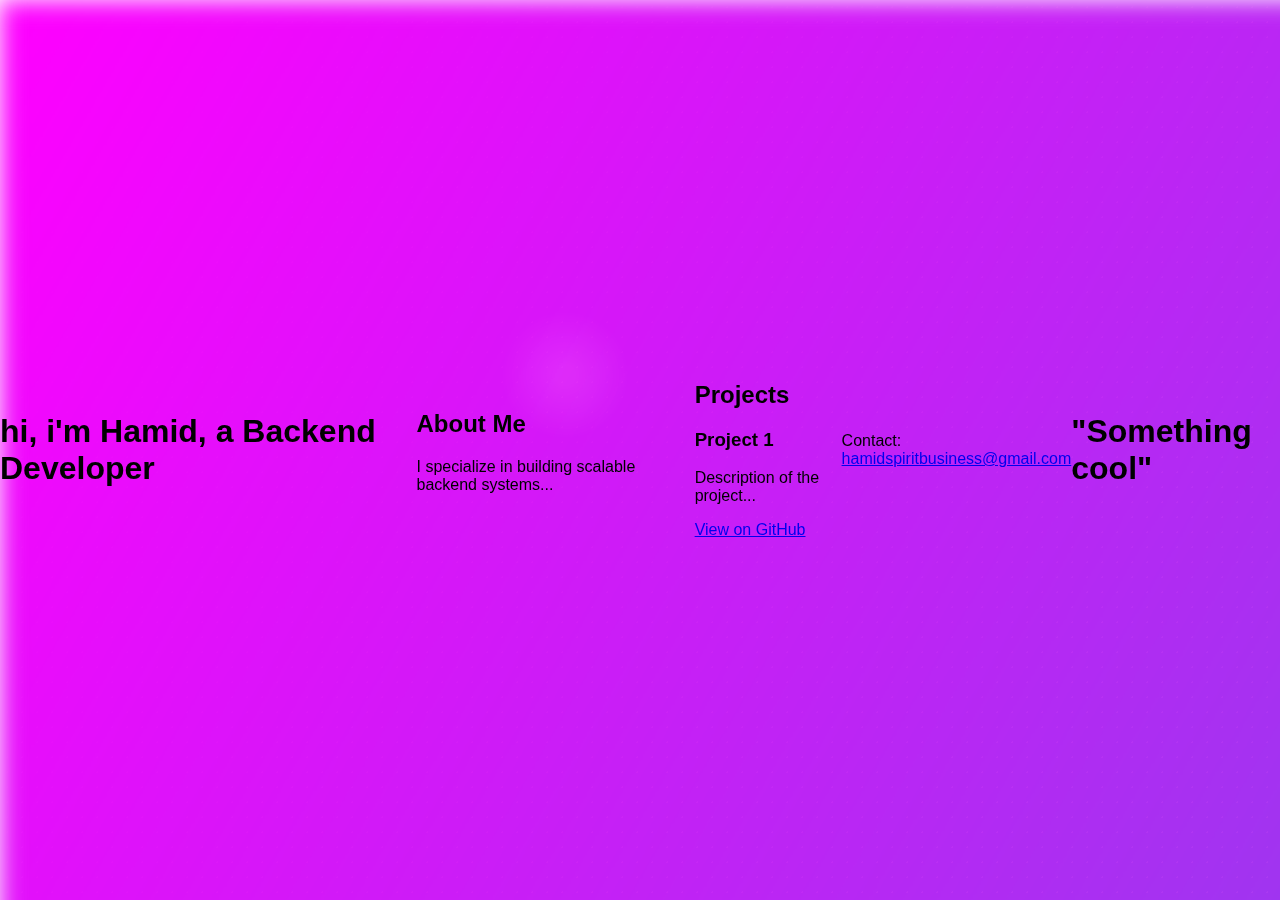
==== index.html @ bb2de317 "boilerplate index.html" ====
<!DOCTYPE html>
<html lang="en">
<head>
    <meta charset="UTF-8">
    <meta name="viewport" content="width=device-width, initial-scale=1.0">
    <link rel="stylesheet" href="style.css">
    <title>Spirit</title>
</head>
<body>
  <div class="background"></div>
  <div class="background-overlay"></div>
  <div class="cursor-highlight" id="cursor"></div>

  <header>
      <div id="introdution">
        <h1>hi, i'm Hamid, a Backend Developer</h1>
      </div>
      <!-- <p>Welcome to my portfolio. Check out my projects!</p>
      <button><a href="#projects">See Projects</a></button> -->
  </header>

  <section id="about">
      <h2>About Me</h2>
      <p>I specialize in building scalable backend systems...</p>
  </section>

  <section id="projects">
      <h2>Projects</h2>
      <!-- You could use a template engine like EJS to dynamically load projects -->
      <div class="project">
          <h3>Project 1</h3>
          <p>Description of the project...</p>
          <a href="https://github.com/" target="_blank">View on GitHub</a>
      </div>
  </section>

  <footer>
      <p>Contact: <a href="hamidspiritbusiness@gmail.com">hamidspiritbusiness@gmail.com</a></p>
  </footer>
  <h1>"Something cool"</h1>
  <div id="about_me"> </div>
  <div id="my_skills"></div>
  <div id="projects"></div>
  <div id="blog"></div>
  <div id="contact"></div>
  <script src="script.js"></script>
</body>
</html>
---- style.css ----
body {
    margin: 0;
    height: 100vh;
    overflow: hidden;
    display: flex;
    justify-content: center;
    align-items: center;
    font-family: Arial, sans-serif;
}

.background {
    position: fixed;
    top: 0;
    left: 0;
    width: 200%;
    height: 200%;
    background: linear-gradient(120deg, magenta, royalblue);
    background-size: cover;
    animation: colorShift 5s ease-in-out infinitee;
    filter: blur(12px);
    z-index: -2;
}

.background-overlay {
    position: fixed;
    top: 0;
    left: 0;
    width: 100%;
    height: 100%;
    background: radial-gradient(circle, rgba(255, 255, 255, 0.1) 1px, transparent 1px);
    background-size: 15px 15px;
    mix-blend-mode: overlay;
    z-index: -1;
}

.cursor-highlight {
    position: fixed;
    width: 150px;
    height: 150px;
    background: radial-gradient(circle, rgba(255, 255, 255, 0.4) 10%, transparent 60%);
    border-radius: 50%;
    pointer-events: none;
    transform: translate(-50%, -50%);
    mix-blend-mode: soft-light;
    z-index: -1;
}

@keyframes colorShift {
    0% { background-position: 0% 50%; }
    25% { background-position: 50% 75%; background-color: rgba(255, 0, 255, 0.8); }
    50% { background-position: 100% 50%; }
    75% { background-position: 50% 25%; }
    100% { background-position: 0% 50%; }
}
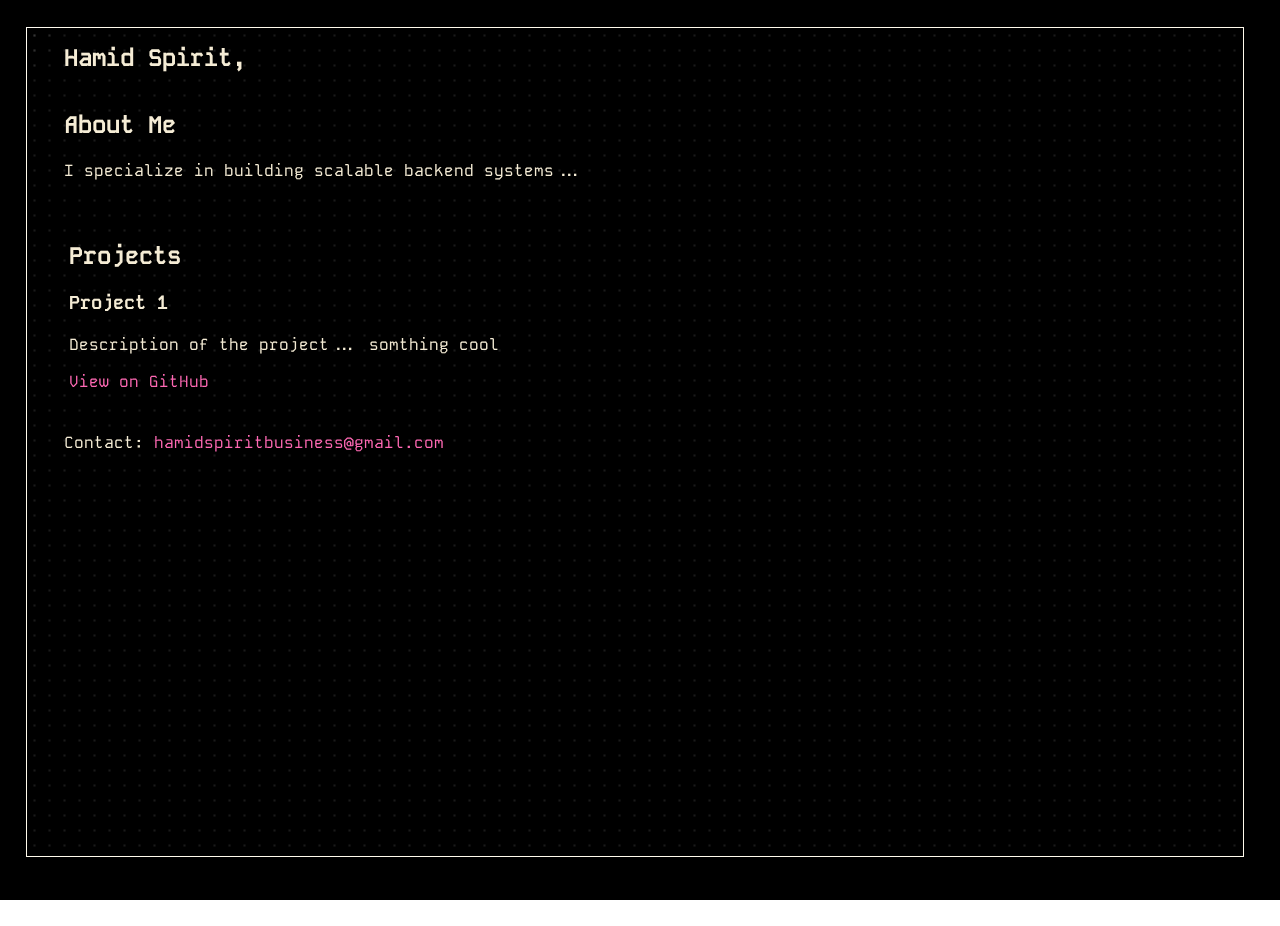
==== commit 21213376: "style" ====
--- a/index.html
+++ b/index.html
@@ -4,6 +4,9 @@
     <meta charset="UTF-8">
     <meta name="viewport" content="width=device-width, initial-scale=1.0">
     <link rel="stylesheet" href="style.css">
+    <link rel="preconnect" href="https://fonts.googleapis.com">
+    <link rel="preconnect" href="https://fonts.gstatic.com" crossorigin>
+    <link href="https://fonts.googleapis.com/css2?family=Cairo+Play:wght@200..1000&family=Kode+Mono:wght@400..700&family=Noto+Sans+Old+Persian&family=Pixelify+Sans:wght@400..700&family=Rubik:ital,wght@0,300..900;1,300..900&family=Ubuntu+Mono:ital,wght@0,400;0,700;1,400;1,700&display=swap" rel="stylesheet">
     <title>Spirit</title>
 </head>
 <body>
@@ -11,38 +14,36 @@
   <div class="background-overlay"></div>
   <div class="cursor-highlight" id="cursor"></div>
 
-  <header>
-      <div id="introdution">
-        <h1>hi, i'm Hamid, a Backend Developer</h1>
-      </div>
-      <!-- <p>Welcome to my portfolio. Check out my projects!</p>
-      <button><a href="#projects">See Projects</a></button> -->
-  </header>
+  <main>
 
-  <section id="about">
-      <h2>About Me</h2>
-      <p>I specialize in building scalable backend systems...</p>
-  </section>
+    <div id="introdution">
+        <h1>Hamid Spirit,</h1>
+    </div>
+    <!-- <p>Welcome to my portfolio. Check out my projects!</p>
+    <button><a href="#projects">See Projects</a></button> -->
 
-  <section id="projects">
-      <h2>Projects</h2>
-      <!-- You could use a template engine like EJS to dynamically load projects -->
-      <div class="project">
-          <h3>Project 1</h3>
-          <p>Description of the project...</p>
-          <a href="https://github.com/" target="_blank">View on GitHub</a>
-      </div>
-  </section>
+    <div id="about_me">
+        <h2>About Me</h2>
+        <p>I specialize in building scalable backend systems...</p>
+    </div>
 
-  <footer>
-      <p>Contact: <a href="hamidspiritbusiness@gmail.com">hamidspiritbusiness@gmail.com</a></p>
+    <section id="projects">
+        <h2>Projects</h2>
+        <!-- You could use a template engine like EJS to dynamically load projects -->
+        <div class="project">
+            <h3>Project 1</h3>
+            <p>Description of the project...  somthing cool</p>
+            <a href="https://github.com/hamidspirit" target="_blank">View on GitHub</a>
+        </div>
+    </section>
+  </main>
+
+  <footer id="info">
+      <p>Contact: <a href="mailto:hamidspiritbusiness@gmail.com">hamidspiritbusiness@gmail.com</a></p>
   </footer>
-  <h1>"Something cool"</h1>
-  <div id="about_me"> </div>
-  <div id="my_skills"></div>
-  <div id="projects"></div>
+
   <div id="blog"></div>
-  <div id="contact"></div>
   <script src="script.js"></script>
+
 </body>
 </html>--- a/style.css
+++ b/style.css
@@ -1,43 +1,69 @@
+* {
+    text-decoration: none;
+}
+
+* :link{
+    color: hotpink;
+}
+
+* :visited{
+    color: #578E7E;
+}
+
 body {
     margin: 0;
     height: 100vh;
     overflow: hidden;
-    display: flex;
-    justify-content: center;
-    align-items: center;
-    font-family: Arial, sans-serif;
+    font-family:"Kode Mono", Arial, sans-serif;
+    font-weight: 300;
+    color: #F5ECD5;
 }
 
 .background {
     position: fixed;
     top: 0;
     left: 0;
-    width: 200%;
-    height: 200%;
-    background: linear-gradient(120deg, magenta, royalblue);
+    width: 100%;
+    height: 100%;
+    background: #000000;
     background-size: cover;
-    animation: colorShift 5s ease-in-out infinitee;
-    filter: blur(12px);
+    /* animation: colorShift 5s ease-in-out infinite; */
     z-index: -2;
 }
 
 .background-overlay {
     position: fixed;
+    top: 3%;
+    left: 2%;
+    width: 95%;
+    height: 92%;
+
+    border: solid #FFFAEC;
+    border-radius: 0%;
+    border-width: 0.11rem;
+
+    background: radial-gradient(circle, rgba(255, 255, 255, 0.1) 0.2px, transparent 2px);
+    background-size: 15px 15px;
+    /* mix-blend-mode: overlay; */
+
+    /* animation: pan 180s linear infinite; */
+    z-index: -2;
+}
+
+canvas{
+    position: inherit;
     top: 0;
     left: 0;
+
     width: 100%;
     height: 100%;
-    background: radial-gradient(circle, rgba(255, 255, 255, 0.1) 1px, transparent 1px);
-    background-size: 15px 15px;
-    mix-blend-mode: overlay;
-    z-index: -1;
 }
 
 .cursor-highlight {
     position: fixed;
     width: 150px;
     height: 150px;
-    background: radial-gradient(circle, rgba(255, 255, 255, 0.4) 10%, transparent 60%);
+    background: radial-gradient(circle, rgb(255, 255, 255) 10%, transparent 60%);
     border-radius: 50%;
     pointer-events: none;
     transform: translate(-50%, -50%);
@@ -45,10 +71,53 @@
     z-index: -1;
 }
 
-@keyframes colorShift {
+/* animmation */
+@keyframes pan {
+    0% {
+    background-position: 0% 0%;
+  }
+  100% {
+    background-position: 100% 0%;
+  }
+}
+
+/* @keyframes colorShift {
     0% { background-position: 0% 50%; }
     25% { background-position: 50% 75%; background-color: rgba(255, 0, 255, 0.8); }
     50% { background-position: 100% 50%; }
     75% { background-position: 50% 25%; }
     100% { background-position: 0% 50%; }
+} */
+
+
+
+/* main  */
+
+#introdution {
+    display: flex;
+    align-items: center;
+
+    margin-left: 5%;
+    margin-top: 2%;
+
+    font-size: 12px;
+    font-weight: 200;
+}
+
+
+/* about me styels */
+#about_me{
+    align-items: center;
+
+    margin-left: 5%;
+}
+
+#projects {
+    margin: 5px 5px;
+    padding: 24px 64px;
+
+}
+
+#info {
+    margin-left: 5%;
 }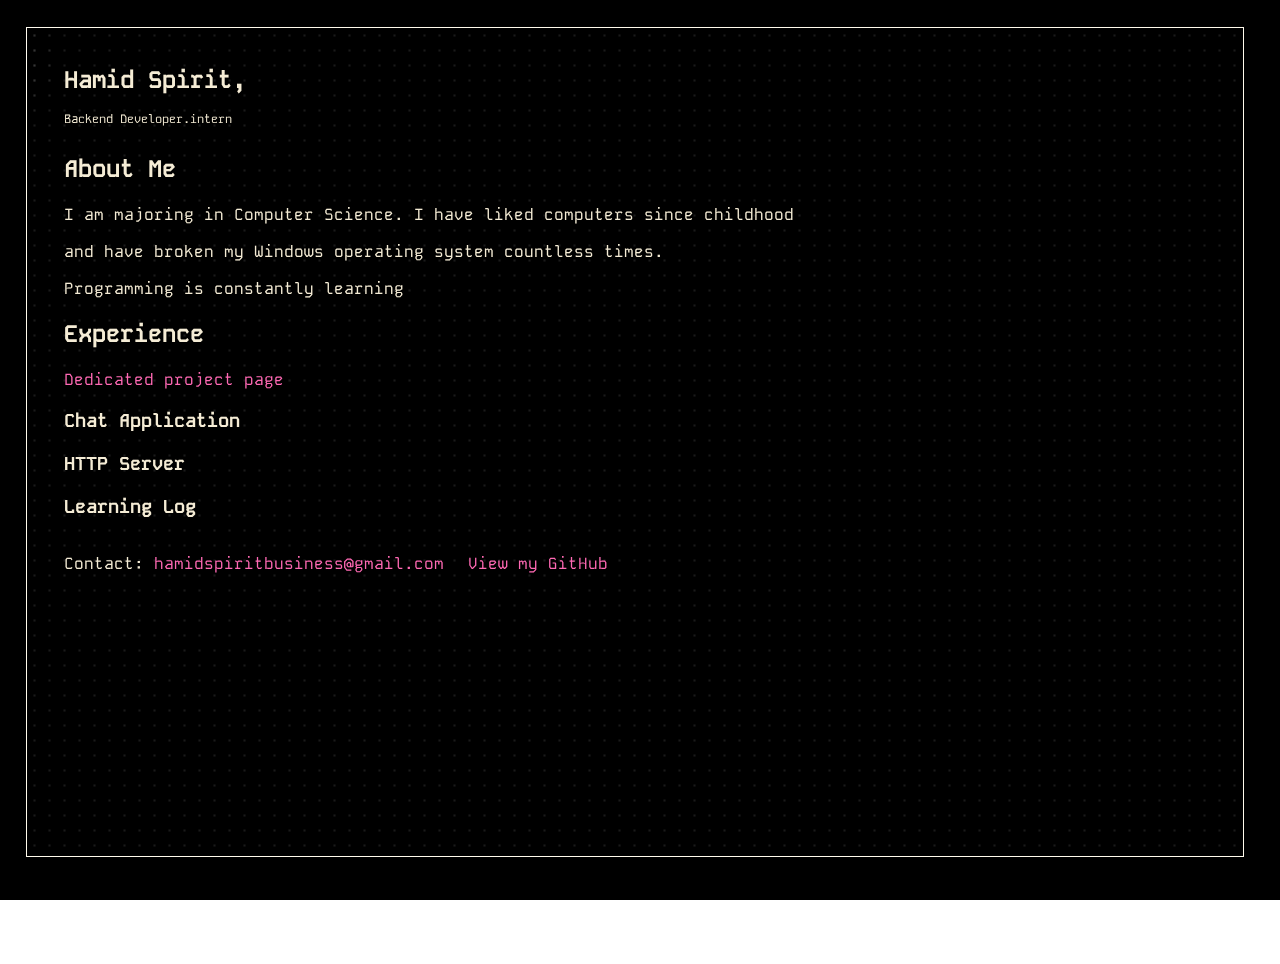
==== commit e3e4badd: "finished landing page" ====
--- a/index.html
+++ b/index.html
@@ -18,28 +18,30 @@
 
     <div id="introdution">
         <h1>Hamid Spirit,</h1>
+        <p>Backend Developer.intern</p>
     </div>
-    <!-- <p>Welcome to my portfolio. Check out my projects!</p>
-    <button><a href="#projects">See Projects</a></button> -->
 
     <div id="about_me">
         <h2>About Me</h2>
-        <p>I specialize in building scalable backend systems...</p>
+
+        <p>I am majoring in Computer Science. I have liked computers since childhood</p>
+        <p> and have broken my Windows operating system countless times.</p>
+        <p>Programming is constantly learning</p>
     </div>
 
-    <section id="projects">
-        <h2>Projects</h2>
-        <!-- You could use a template engine like EJS to dynamically load projects -->
-        <div class="project">
-            <h3>Project 1</h3>
-            <p>Description of the project...  somthing cool</p>
-            <a href="https://github.com/hamidspirit" target="_blank">View on GitHub</a>
-        </div>
+    <section id="experience">
+        <h2>Experience</h2>
+        <a href="projects.html" >Dedicated project page</a>
+        
+        <h3>Chat Application</h3>
+        <h3>HTTP Server</h3>
+        <h3>Learning Log</h3>
     </section>
   </main>
 
   <footer id="info">
-      <p>Contact: <a href="mailto:hamidspiritbusiness@gmail.com">hamidspiritbusiness@gmail.com</a></p>
+      <p>Contact: <a href="hamidspiritbusiness@gmail.com" id="gmail">hamidspiritbusiness@gmail.com</a></p>
+      <a href="https://github.com/hamidspirit" target="_blank" id="github_link">View my GitHub</a>
   </footer>
 
   <div id="blog"></div>
--- a/style.css
+++ b/style.css
@@ -19,6 +19,7 @@
     color: #F5ECD5;
 }
 
+/* General style of page */
 .background {
     position: fixed;
     top: 0;
@@ -27,8 +28,7 @@
     height: 100%;
     background: #000000;
     background-size: cover;
-    /* animation: colorShift 5s ease-in-out infinite; */
-    z-index: -2;
+    z-index: -5;
 }
 
 .background-overlay {
@@ -37,6 +37,7 @@
     left: 2%;
     width: 95%;
     height: 92%;
+    overflow: hidden;
 
     border: solid #FFFAEC;
     border-radius: 0%;
@@ -44,20 +45,12 @@
 
     background: radial-gradient(circle, rgba(255, 255, 255, 0.1) 0.2px, transparent 2px);
     background-size: 15px 15px;
-    /* mix-blend-mode: overlay; */
+    mix-blend-mode: screen;
 
-    /* animation: pan 180s linear infinite; */
-    z-index: -2;
+    pointer-events: none;
+    z-index: -1;
 }
 
-canvas{
-    position: inherit;
-    top: 0;
-    left: 0;
-
-    width: 100%;
-    height: 100%;
-}
 
 .cursor-highlight {
     position: fixed;
@@ -71,6 +64,50 @@
     z-index: -1;
 }
 
+
+
+
+/* Main body of text and content*/
+
+#introdution {
+    align-items: center;
+
+    margin-left: 5%;
+    margin-top: 5%;
+    margin-bottom: 2%;
+
+    font-size: 12px;
+    font-weight: 200;
+}
+
+
+#about_me{
+    align-items: center;
+
+    margin-bottom: 1%;
+    margin-left: 5%;
+}
+
+#experience {
+    margin-left: 5%;
+    /* padding: 24px 64px; */
+
+}
+
+#info {
+    margin-left: 5%;
+    display: flex;
+    align-items: center;
+}
+
+#github_link {
+    margin-left: 2%;
+}
+
+#gmail{
+    pointer-events: none;
+}
+
 /* animmation */
 @keyframes pan {
     0% {
@@ -79,45 +116,4 @@
   100% {
     background-position: 100% 0%;
   }
-}
-
-/* @keyframes colorShift {
-    0% { background-position: 0% 50%; }
-    25% { background-position: 50% 75%; background-color: rgba(255, 0, 255, 0.8); }
-    50% { background-position: 100% 50%; }
-    75% { background-position: 50% 25%; }
-    100% { background-position: 0% 50%; }
-} */
-
-
-
-/* main  */
-
-#introdution {
-    display: flex;
-    align-items: center;
-
-    margin-left: 5%;
-    margin-top: 2%;
-
-    font-size: 12px;
-    font-weight: 200;
-}
-
-
-/* about me styels */
-#about_me{
-    align-items: center;
-
-    margin-left: 5%;
-}
-
-#projects {
-    margin: 5px 5px;
-    padding: 24px 64px;
-
-}
-
-#info {
-    margin-left: 5%;
 }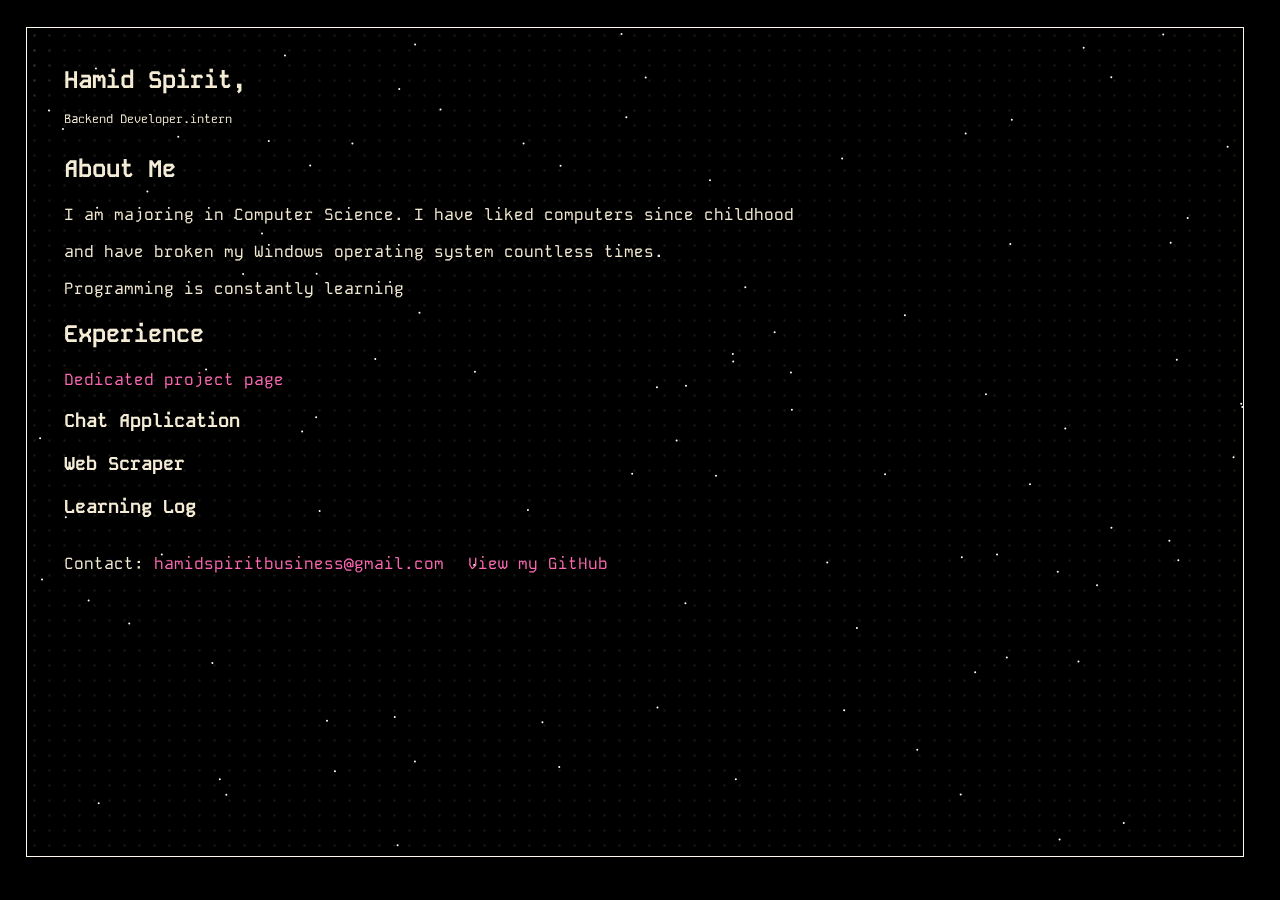
==== commit c04124f2: "change projects" ====
--- a/index.html
+++ b/index.html
@@ -3,6 +3,7 @@
 <head>
     <meta charset="UTF-8">
     <meta name="viewport" content="width=device-width, initial-scale=1.0">
+    <link rel="icon" type="image/x-icon" href="/favicon.ico">
     <link rel="stylesheet" href="style.css">
     <link rel="preconnect" href="https://fonts.googleapis.com">
     <link rel="preconnect" href="https://fonts.gstatic.com" crossorigin>
@@ -34,7 +35,7 @@
         <a href="projects.html" >Dedicated project page</a>
         
         <h3>Chat Application</h3>
-        <h3>HTTP Server</h3>
+        <h3>Web Scraper</h3>
         <h3>Learning Log</h3>
     </section>
   </main>
@@ -48,4 +49,4 @@
   <script src="script.js"></script>
 
 </body>
-</html>+</html>
--- a/style.css
+++ b/style.css
@@ -12,8 +12,8 @@
 
 body {
     margin: 0;
-    height: 100vh;
-    overflow: hidden;
+    /* height: 100vh; */
+    overflow: auto;
     font-family:"Kode Mono", Arial, sans-serif;
     font-weight: 300;
     color: #F5ECD5;
@@ -67,7 +67,7 @@
 
 
 
-/* Main body of text and content*/
+/* Main body of text and content index.html*/
 
 #introdution {
     align-items: center;
@@ -106,6 +106,128 @@
 
 #gmail{
     pointer-events: none;
+}
+
+/* styling for project.html */
+
+.cards {
+    position: relative;
+    left: 5%;
+    width: 90%;
+    gap: 1rem;
+    display: flex;
+    flex-direction: row;
+    /* flex-wrap: nowrap; */
+    justify-content: center;
+    align-items: center;
+
+    /* scale: 0.9; */
+    transition: opacity 0.6s ease, transform 0.6s ease;   
+    z-index: 2;
+}
+
+/* for mobile */
+@media (max-width: 800px){
+    .cards{
+        flex-direction: column;
+        padding-bottom: 6%;
+    }
+    
+    /* Disabling hover effect */
+    
+    .link{
+        /* transform: none; */
+        background-color: transparent;
+        color: hotpink;
+    }
+    .card:active {
+        transform: scale(1.05); /* Use active state instead of hover */
+    }
+}
+
+
+.card a{
+    color: transparent;
+    font-weight: bold;
+    transition: color 0.2s ease;
+}
+
+.cards :hover{
+    transform: scale(1.05);
+    color: #1b1a1a;
+    background-color: rgba(255, 105, 180 , 0.7);
+    opacity: 1;
+}
+
+.cards :hover a{
+    background-color: transparent;
+    color: rgba(87, 142, 122, 1);
+}
+
+.cards h1:hover{
+    background-color: transparent;
+}
+
+.cards p:hover{
+    background-color: transparent;
+}
+
+.cards strong:hover{
+    background-color: transparent;
+}
+
+.card {
+    display: flex;
+    flex-direction: column;
+    flex-wrap: nowrap;
+    /* justify-content: center; */
+    align-items: center;
+
+    height: fit-content;
+    width: 50%;
+    background-color:rgba(87, 142, 122, 0.9);
+    box-shadow: 0 4px 6px rgba(231, 228, 228, 0.1) ;
+    margin: 5% 5% 5% 5%;
+    padding-bottom: 10px;
+    gap: 1rem;
+    transition: transform 0.3s ease, background-color 0.3s ease;
+    border-radius: 2%;
+}
+
+/* .card img {
+    max-width: 100%;     
+    border-radius: 5px; 
+    margin-bottom: 15px; 
+} */
+
+.card h1 {
+    font-size: 1.5em;
+    /* margin-bottom: 0px; */
+}
+
+.card p {
+    padding: 0 1rem;
+    margin-top: 2px;
+    margin-bottom: 6px;
+}
+
+
+#cope {
+    position: fixed;
+    background-color: #000000;
+    height: 3%;
+    width: 100%;
+    top: 0;
+    z-index: 10;
+}
+
+#cope2 {
+    position: fixed;
+    background-color: #000000;
+    height: 4.5%;
+    width: 100%;
+    bottom: 0;
+    z-index: 10;
 }
 
 /* animmation */
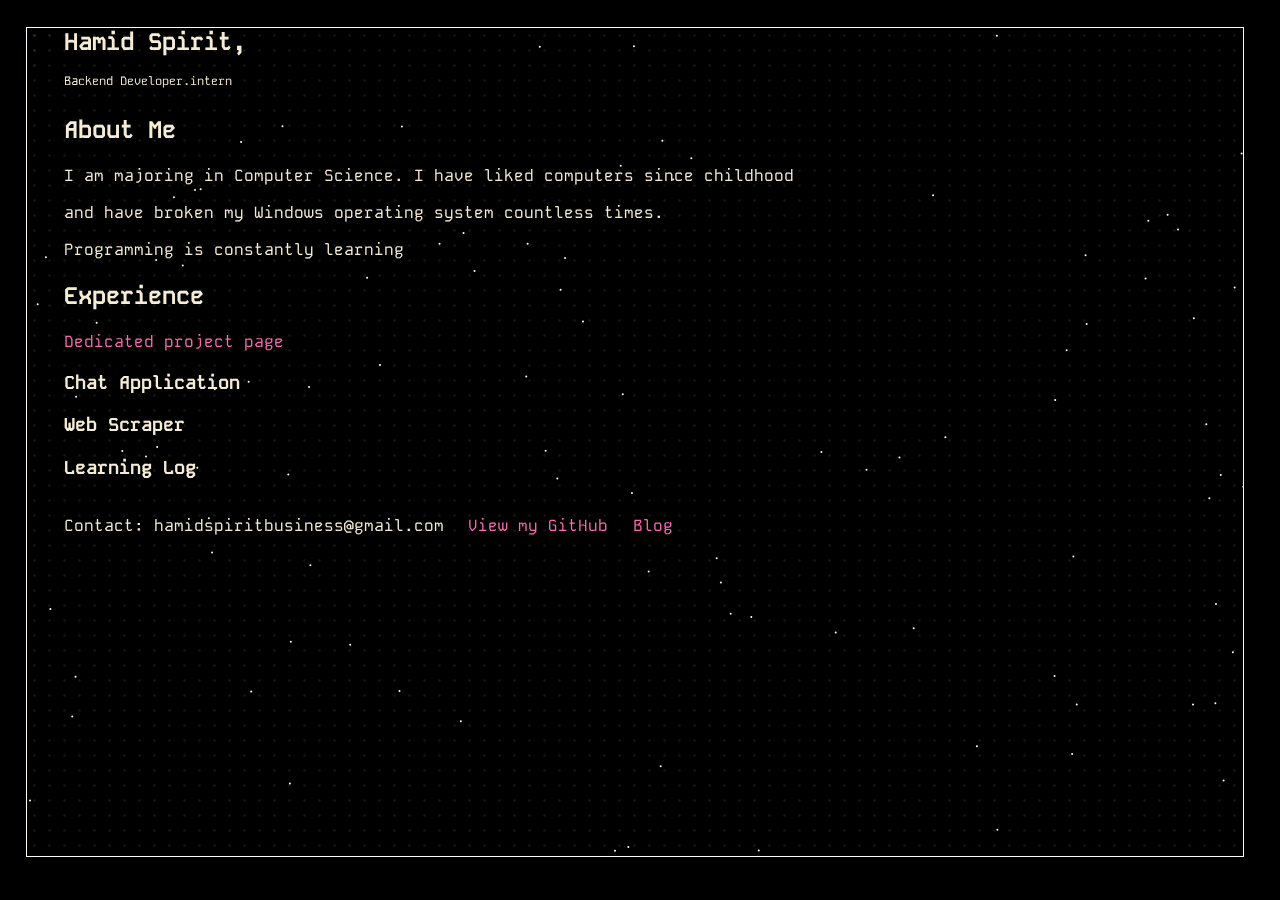
==== commit 1747d532: "add blog v0.1" ====
--- a/index.html
+++ b/index.html
@@ -41,11 +41,11 @@
   </main>
 
   <footer id="info">
-      <p>Contact: <a href="hamidspiritbusiness@gmail.com" id="gmail">hamidspiritbusiness@gmail.com</a></p>
-      <a href="https://github.com/hamidspirit" target="_blank" id="github_link">View my GitHub</a>
+      <p >Contact: hamidspiritbusiness@gmail.com</p>
+      <a href="https://github.com/hamidspirit" target="_blank" id="contacts">View my GitHub</a>
+      <a href="_blog/index.html" id="contacts">Blog</a>
   </footer>
 
-  <div id="blog"></div>
   <script src="script.js"></script>
 
 </body>
--- a/style.css
+++ b/style.css
@@ -73,7 +73,7 @@
     align-items: center;
 
     margin-left: 5%;
-    margin-top: 5%;
+    margin-top: 2%;
     margin-bottom: 2%;
 
     font-size: 12px;
@@ -100,13 +100,10 @@
     align-items: center;
 }
 
-#github_link {
+#contacts {
     margin-left: 2%;
 }
 
-#gmail{
-    pointer-events: none;
-}
 
 /* styling for project.html */
 
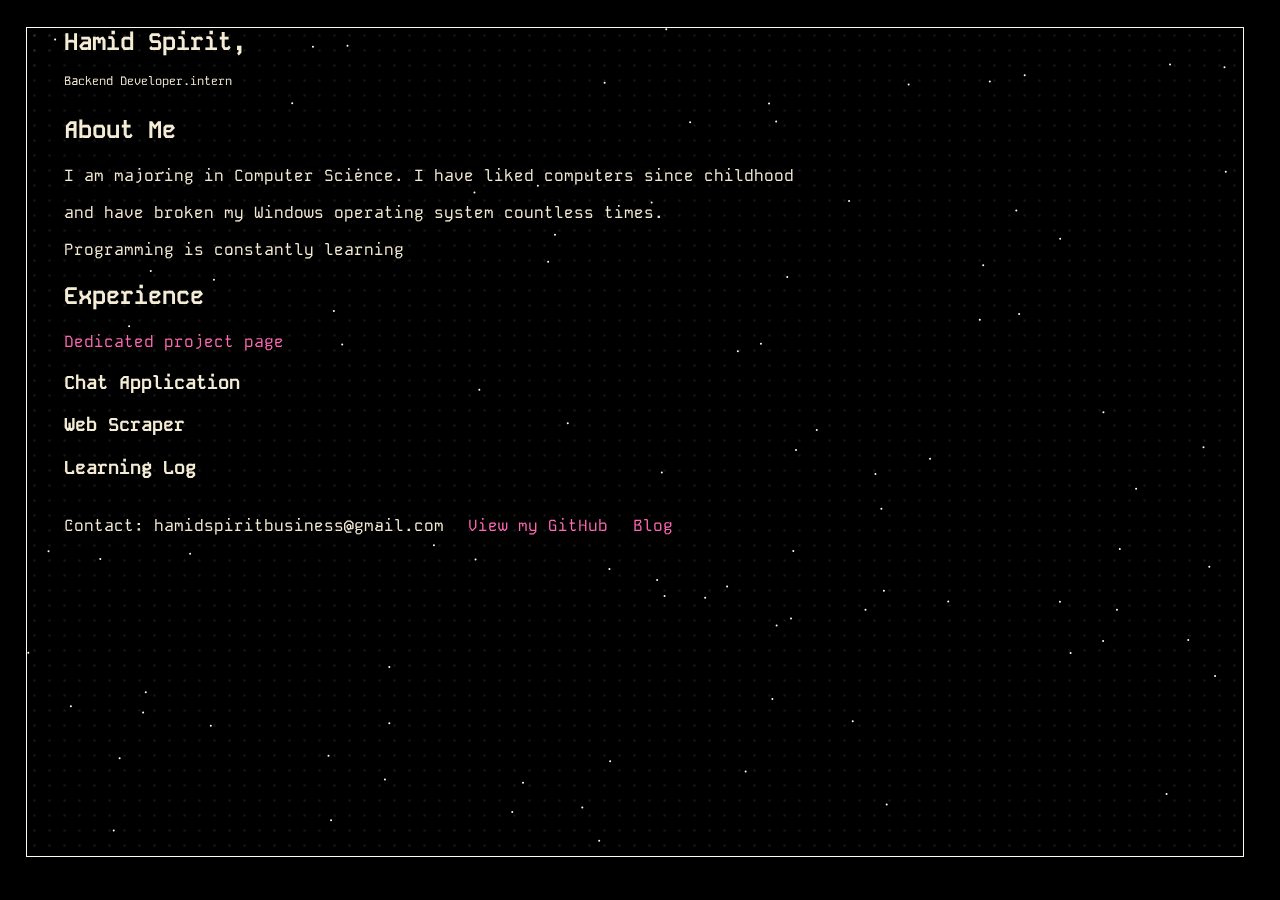
==== commit cedee082: "fix linking pages" ====
--- a/index.html
+++ b/index.html
@@ -43,7 +43,7 @@
   <footer id="info">
       <p >Contact: hamidspiritbusiness@gmail.com</p>
       <a href="https://github.com/hamidspirit" target="_blank" id="contacts">View my GitHub</a>
-      <a href="_blog/index.html" id="contacts">Blog</a>
+      <a href="_blog/home.html" target="_blank" id="contacts">Blog</a>
   </footer>
 
   <script src="script.js"></script>
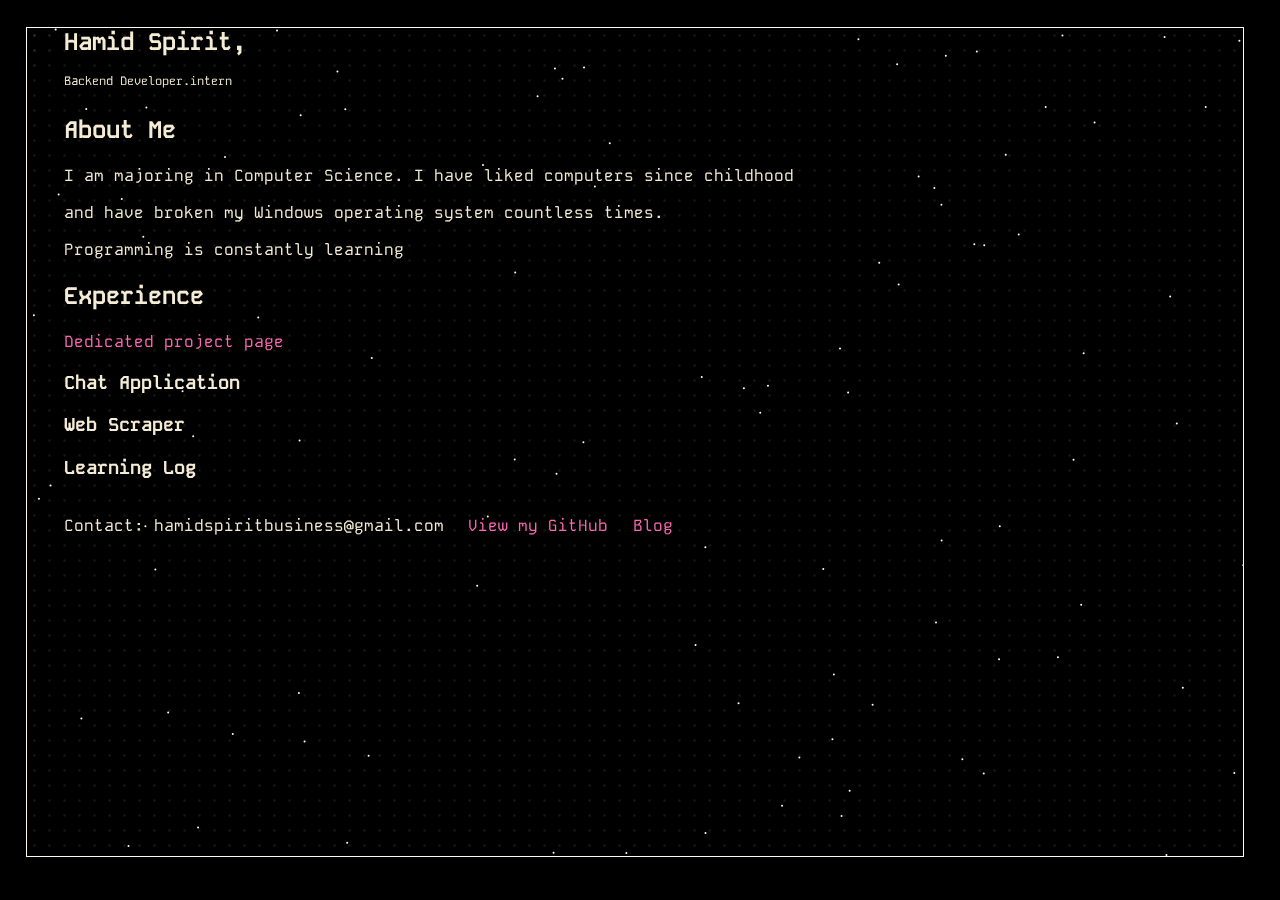
==== commit eaad33c1: "fix blog" ====
--- a/index.html
+++ b/index.html
@@ -43,7 +43,7 @@
   <footer id="info">
       <p >Contact: hamidspiritbusiness@gmail.com</p>
       <a href="https://github.com/hamidspirit" target="_blank" id="contacts">View my GitHub</a>
-      <a href="_blog/home.html" target="_blank" id="contacts">Blog</a>
+      <a href="https://hamidspirit.github.io/blog/index.html" target="_blank" id="contacts">Blog</a>
   </footer>
 
   <script src="script.js"></script>
